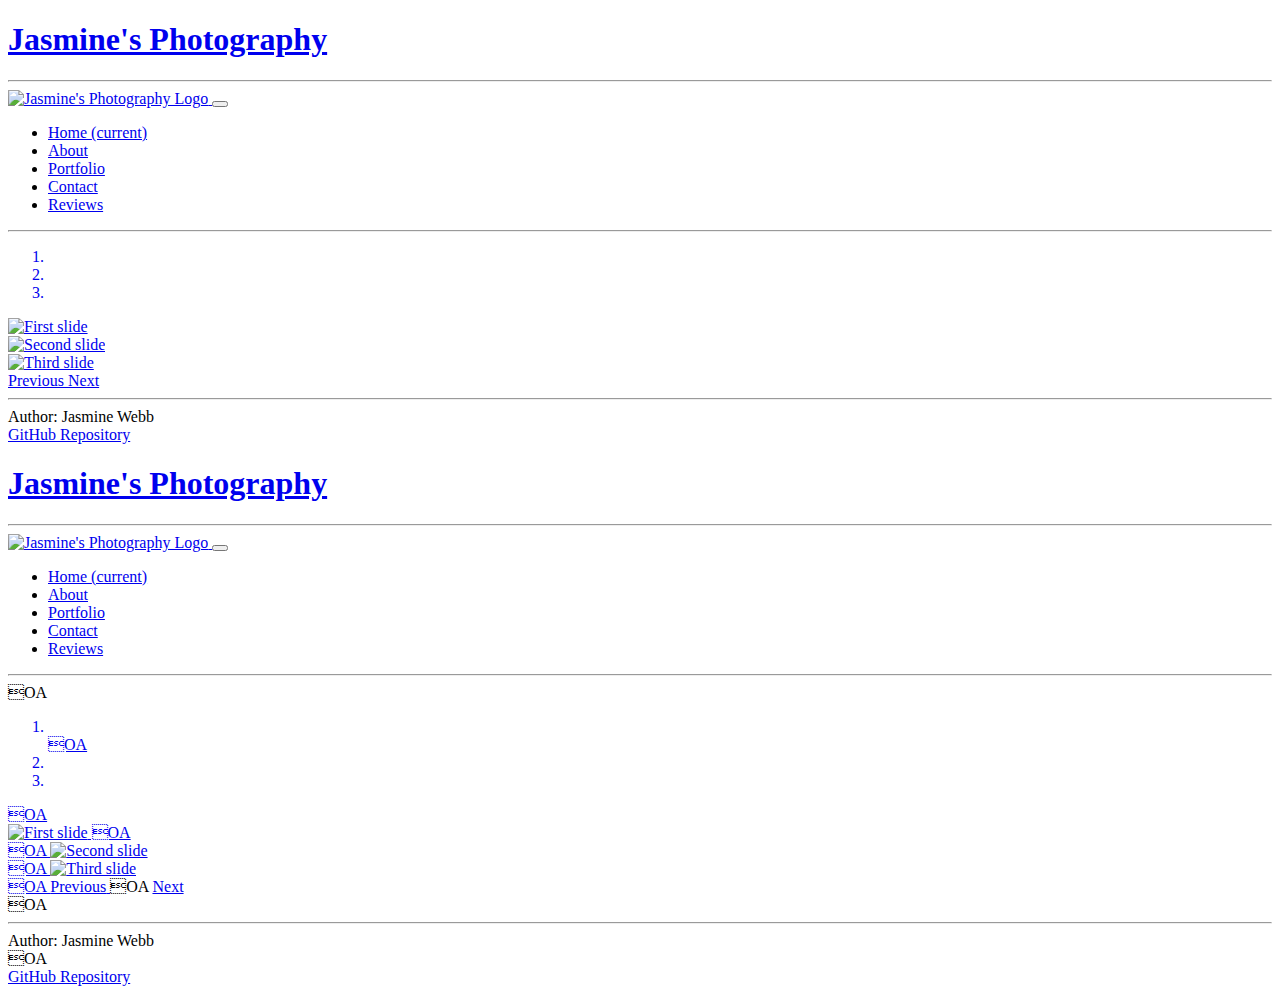
==== index.html @ 06d28d5c "Created init file" ====
<!DOCTYPE html>
<html>

<head>
    <link rel="stylesheet" href="https://stackpath.bootstrapcdn.com/bootstrap/4.1.3/css/bootstrap.min.css" integrity="sha384-MCw98/SFnGE8fJT3GXwEOngsV7Zt27NXFoaoApmYm81iuXoPkFOJwJ8ERdknLPMO" crossorigin="anonymous">
    <link rel="stylesheet" href="/css/styles.css" />
    <link rel="stylesheet" href="/css/home.css" />
    <title>Jasmine's Photography</title>
</head>

<body>
    <a class="header" href="./index.html">
        <h1>Jasmine's Photography</h1>
    </a>
    <hr>
    <nav class="navbar navbar-expand-lg navbar-light bg-light">
        <a class="navbar-brand" href="./index.html">
            <img src="./images/logo.png" alt="Jasmine's Photography Logo" width="50">
        </a>
        <button class="navbar-toggler" type="button" data-toggle="collapse" data-target="#navbarSupportedContent" aria-controls="navbarSupportedContent" aria-expanded="false" aria-label="Toggle navigation">
          <span class="navbar-toggler-icon"></span>
        </button>

        <div class="collapse navbar-collapse navbar-dark bg-light" id="navbarSupportedContent">
            <ul class="navbar-nav mr-auto">
                <li class="nav-item active">
                    <a class="nav-link" href="./index.html">
                      Home
                    <span class="sr-only">(current)</span></a>
                </li>
                <li class="nav-item">
                    <a class="nav-link" href="./pages/about.html">
                      About
                    </a>
                </li>

                <li class="nav-item">
                    <a class="nav-link" href="./pages/portfolio.html">
                      Portfolio
                    </a>
                </li>
                <li class="nav-item">
                    <a class="nav-link" href="./pages/contact.html">
                      Contact
                    </a>
                </li>
                <li class="nav-item">
                    <a class="nav-link" href="./pages/reviews.html">
                      Reviews
                    </a>
                </li>
            </ul>
        </div>
    </nav>
    <hr>
    <div class="content-wrapper">
        <a href="pages/portfolio.html">
            <div id="photoCarousel" class="carousel slide" data-ride="carousel">
                <ol class="carousel-indicators">
                    <li data-target="#photoCarousel" data-slide-to="0" class="active"></li>
                    <li data-target="#photoCarousel" data-slide-to="1"></li>
                    <li data-target="#photoCarousel" data-slide-to="2"></li>
                </ol>
                <div class="carousel-inner">
                    <div class="carousel-item active">
                        <img class="d-block w-100" src="./images/CentralPark.jpg" alt="First slide">
                    </div>
                    <div class="carousel-item">
                        <img class="d-block w-100 h" src="./images/PikePlaceMarket.jpg" alt="Second slide">
                    </div>
                    <div class="carousel-item">
                        <img class="d-block w-100" src="./images/Yellowstone.jpg" alt="Third slide">
                    </div>
                </div>
                <a class="carousel-control-prev" href="#photoCarousel" role="button" data-slide="prev">
                    <span class="carousel-control-prev-icon" aria-hidden="true"></span>
                    <span class="sr-only">Previous</span>
                </a>
                <a class="carousel-control-next" href="#photoCarousel" role="button" data-slide="next">
                    <span class="carousel-control-next-icon" aria-hidden="true"></span>
                    <span class="sr-only">Next</span>
                </a>
            </div>
        </a>
        <hr>
    </div>
    <footer>
        <div class="row justify-content-between">
            <div class="col-4"> Author: Jasmine Webb</div>
            <div class="col-4"><a class="source-link" href="https://github.com/BYU-CS-260-Winter-2020/lab-1-photography-website-jaztastic">GitHub Repository</a></div>
        </div>

    </footer>

    <script src="https://code.jquery.com/jquery-3.3.1.slim.min.js" integrity="sha384-q8i/X+965DzO0rT7abK41JStQIAqVgRVzpbzo5smXKp4YfRvH+8abtTE1Pi6jizo" crossorigin="anonymous"></script>
    <script src="https://cdnjs.cloudflare.com/ajax/libs/popper.js/1.14.3/umd/popper.min.js" integrity="sha384-ZMP7rVo3mIykV+2+9J3UJ46jBk0WLaUAdn689aCwoqbBJiSnjAK/l8WvCWPIPm49" crossorigin="anonymous"></script>
    <script src="https://stackpath.bootstrapcdn.com/bootstrap/4.1.3/js/bootstrap.min.js" integrity="sha384-ChfqqxuZUCnJSK3+MXmPNIyE6ZbWh2IMqE241rYiqJxyMiZ6OW/JmZQ5stwEULTy" crossorigin="anonymous"></script>
</body>

</html><!DOCTYPE html>
<html>

<head>
    <link rel="stylesheet" href="https://stackpath.bootstrapcdn.com/bootstrap/4.1.3/css/bootstrap.min.css" integrity="sha384-MCw98/SFnGE8fJT3GXwEOngsV7Zt27NXFoaoApmYm81iuXoPkFOJwJ8ERdknLPMO" crossorigin="anonymous">
    <link rel="stylesheet" href="/css/styles.css" />
    <link rel="stylesheet" href="/css/home.css" />
    <title>Jasmine's Photography</title>
</head>

<body>
    <a class="header" href="./index.html">
        <h1>Jasmine's Photography</h1>
    </a>
    <hr>
    <nav class="navbar navbar-expand-lg navbar-light bg-light">
        <a class="navbar-brand" href="./index.html">
            <img src="./images/logo.png" alt="Jasmine's Photography Logo" width="50">
        </a>
        <button class="navbar-toggler" type="button" data-toggle="collapse" data-target="#navbarSupportedContent" aria-controls="navbarSupportedContent" aria-expanded="false" aria-label="Toggle navigation">
          <span class="navbar-toggler-icon"></span>
        </button>

        <div class="collapse navbar-collapse navbar-dark bg-light" id="navbarSupportedContent">
            <ul class="navbar-nav mr-auto">
                <li class="nav-item active">
                    <a class="nav-link" href="./index.html">
                      Home
                    <span class="sr-only">(current)</span></a>
                </li>
                <li class="nav-item">
                    <a class="nav-link" href="./pages/about.html">
                      About
                    </a>
                </li>

                <li class="nav-item">
                    <a class="nav-link" href="./pages/portfolio.html">
                      Portfolio
                    </a>
                </li>
                <li class="nav-item">
                    <a class="nav-link" href="./pages/contact.html">
                      Contact
                    </a>
                </li>
                <li class="nav-item">
                    <a class="nav-link" href="./pages/reviews.html">
                      Reviews
                    </a>
                </li>
            </ul>
        </div>
    </nav>
    <hr>
    <div class="content-wrapper">
OA        <a href="pages/portfolio.html">
            <div id="photoCarousel" class="carousel slide" data-ride="carousel">
                <ol class="carousel-indicators">
                    <li data-target="#photoCarousel" data-slide-to="0" class="active"></li>
OA                    <li data-target="#photoCarousel" data-slide-to="1"></li>
                    <li data-target="#photoCarousel" data-slide-to="2"></li>
                </ol>
OA                <div class="carousel-inner">
                    <div class="carousel-item active">
                        <img class="d-block w-100" src="./images/CentralPark.jpg" alt="First slide">
OA                    </div>
                    <div class="carousel-item">
OA                        <img class="d-block w-100 h" src="./images/PikePlaceMarket.jpg" alt="Second slide">
                    </div>
                    <div class="carousel-item">
OA                        <img class="d-block w-100" src="./images/Yellowstone.jpg" alt="Third slide">
                    </div>
                </div>
OA                <a class="carousel-control-prev" href="#photoCarousel" role="button" data-slide="prev">
                    <span class="carousel-control-prev-icon" aria-hidden="true"></span>
                    <span class="sr-only">Previous</span>
                </a>
OA                <a class="carousel-control-next" href="#photoCarousel" role="button" data-slide="next">
                    <span class="carousel-control-next-icon" aria-hidden="true"></span>
                    <span class="sr-only">Next</span>
                </a>
            </div>
OA        </a>
        <hr>
    </div>
    <footer>
        <div class="row justify-content-between">
            <div class="col-4"> Author: Jasmine Webb</div>
OA            <div class="col-4"><a class="source-link" href="https://github.com/BYU-CS-260-Winter-2020/lab-1-photography-website-jaztastic">GitHub Repository</a></div>
        </div>

    </footer>

    <script src="https://code.jquery.com/jquery-3.3.1.slim.min.js" integrity="sha384-q8i/X+965DzO0rT7abK41JStQIAqVgRVzpbzo5smXKp4YfRvH+8abtTE1Pi6jizo" crossorigin="anonymous"></script>
    <script src="https://cdnjs.cloudflare.com/ajax/libs/popper.js/1.14.3/umd/popper.min.js" integrity="sha384-ZMP7rVo3mIykV+2+9J3UJ46jBk0WLaUAdn689aCwoqbBJiSnjAK/l8WvCWPIPm49" crossorigin="anonymous"></script>
    <script src="https://stackpath.bootstrapcdn.com/bootstrap/4.1.3/js/bootstrap.min.js" integrity="sha384-ChfqqxuZUCnJSK3+MXmPNIyE6ZbWh2IMqE241rYiqJxyMiZ6OW/JmZQ5stwEULTy" crossorigin="anonymous"></script>
</body>

</html>
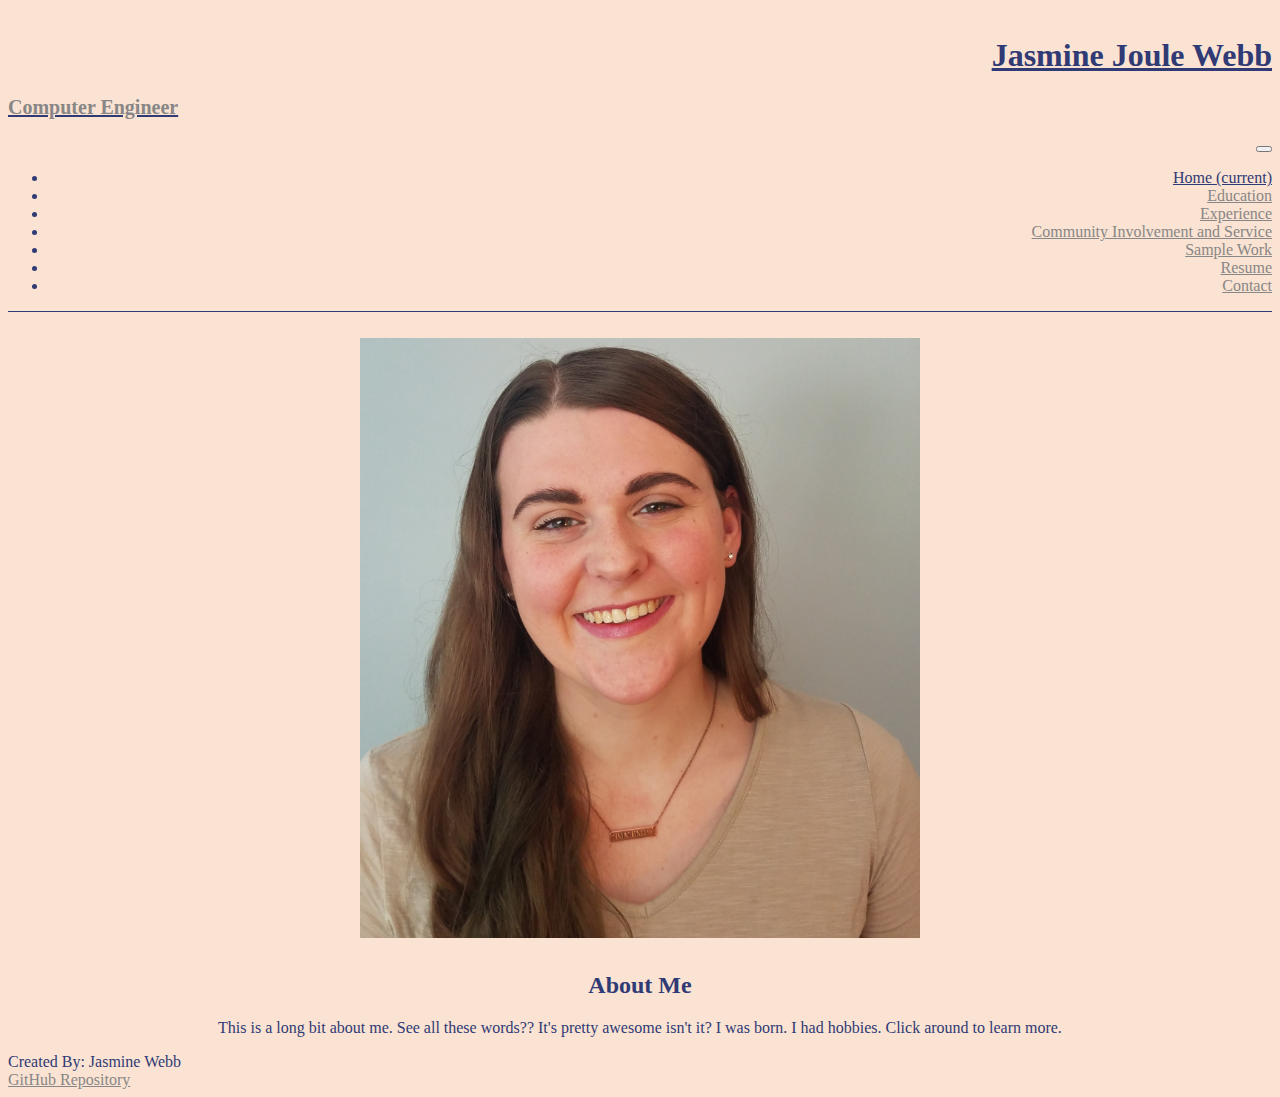
==== commit 4eecab4b: "changed header and education stuff" ====
--- a/index.html
+++ b/index.html
@@ -3,40 +3,54 @@
 
 <head>
     <link rel="stylesheet" href="https://stackpath.bootstrapcdn.com/bootstrap/4.1.3/css/bootstrap.min.css" integrity="sha384-MCw98/SFnGE8fJT3GXwEOngsV7Zt27NXFoaoApmYm81iuXoPkFOJwJ8ERdknLPMO" crossorigin="anonymous">
-    <link rel="stylesheet" href="/css/styles.css" />
-    <link rel="stylesheet" href="/css/home.css" />
-    <title>Jasmine's Photography</title>
+    <link rel="stylesheet" href="/css/cv.css" />
+    <link rel="stylesheet" href="/css/index.css" />
+    <title>Jasmine Webb</title>
 </head>
 
 <body>
-    <a class="header" href="./index.html">
-        <h1>Jasmine's Photography</h1>
-    </a>
-    <hr>
+
+
+    <!-- NAV BAR -->
     <nav class="navbar navbar-expand-lg navbar-light bg-light">
-        <a class="navbar-brand" href="./index.html">
-            <img src="./images/logo.png" alt="Jasmine's Photography Logo" width="50">
+        <a href="./">
+            <h1>Jasmine Joule Webb</h1>
+            <h2 class="header">Computer Engineer</h2>
         </a>
         <button class="navbar-toggler" type="button" data-toggle="collapse" data-target="#navbarSupportedContent" aria-controls="navbarSupportedContent" aria-expanded="false" aria-label="Toggle navigation">
           <span class="navbar-toggler-icon"></span>
         </button>
 
-        <div class="collapse navbar-collapse navbar-dark bg-light" id="navbarSupportedContent">
-            <ul class="navbar-nav mr-auto">
+        <div class="collapse navbar-collapse justify-content-center" id="navbarSupportedContent">
+            <ul class="navbar-nav">
                 <li class="nav-item active">
-                    <a class="nav-link" href="./index.html">
+                    <a class="nav-link" href="./">
                       Home
                     <span class="sr-only">(current)</span></a>
                 </li>
                 <li class="nav-item">
-                    <a class="nav-link" href="./pages/about.html">
-                      About
+                    <a class="nav-link" href="./pages/education.html">
+                      Education 
                     </a>
                 </li>
-
                 <li class="nav-item">
-                    <a class="nav-link" href="./pages/portfolio.html">
-                      Portfolio
+                    <a class="nav-link" href="./pages/work.html">
+                      Experience
+                    </a>
+                </li>
+                <li class="nav-item">
+                    <a class="nav-link" href="./pages/service.html">
+                      Community Involvement and Service 
+                    </a>
+                </li>
+                <li class="nav-item">
+                    <a class="nav-link" href="./pages/samples.html">
+                      Sample Work
+                    </a>
+                </li>
+                <li class="nav-item">
+                    <a class="nav-link" href="./pages/resume.html">
+                      Resume
                     </a>
                 </li>
                 <li class="nav-item">
@@ -44,156 +58,43 @@
                       Contact
                     </a>
                 </li>
-                <li class="nav-item">
-                    <a class="nav-link" href="./pages/reviews.html">
-                      Reviews
-                    </a>
-                </li>
             </ul>
         </div>
     </nav>
-    <hr>
+    <!--End Nav Bar -->
+
+    <div> </div>
+
+    <!--START PAGE CONTENT-->
     <div class="content-wrapper">
-        <a href="pages/portfolio.html">
-            <div id="photoCarousel" class="carousel slide" data-ride="carousel">
-                <ol class="carousel-indicators">
-                    <li data-target="#photoCarousel" data-slide-to="0" class="active"></li>
-                    <li data-target="#photoCarousel" data-slide-to="1"></li>
-                    <li data-target="#photoCarousel" data-slide-to="2"></li>
-                </ol>
-                <div class="carousel-inner">
-                    <div class="carousel-item active">
-                        <img class="d-block w-100" src="./images/CentralPark.jpg" alt="First slide">
-                    </div>
-                    <div class="carousel-item">
-                        <img class="d-block w-100 h" src="./images/PikePlaceMarket.jpg" alt="Second slide">
-                    </div>
-                    <div class="carousel-item">
-                        <img class="d-block w-100" src="./images/Yellowstone.jpg" alt="Third slide">
-                    </div>
-                </div>
-                <a class="carousel-control-prev" href="#photoCarousel" role="button" data-slide="prev">
-                    <span class="carousel-control-prev-icon" aria-hidden="true"></span>
-                    <span class="sr-only">Previous</span>
-                </a>
-                <a class="carousel-control-next" href="#photoCarousel" role="button" data-slide="next">
-                    <span class="carousel-control-next-icon" aria-hidden="true"></span>
-                    <span class="sr-only">Next</span>
-                </a>
+        <div class="d-flex">
+            <div class="p-2 flex-fill about-me">
+                <img src="photos/Headshot.jpg" alt="Headshot photo">
             </div>
-        </a>
-        <hr>
+            <div class="p-2 flex-fill about-me">
+                <h2>About Me</h2>
+                <p>This is a long bit about me. See all these words?? It's pretty awesome isn't it? I was born. I had hobbies. Click around to learn more.
+                </p>
+            </div>
+        </div>
     </div>
+    <!--End Page Content-->
+
+    <div> </div>
+    <!-- FOOTER -->
     <footer>
-        <div class="row justify-content-between">
-            <div class="col-4"> Author: Jasmine Webb</div>
-            <div class="col-4"><a class="source-link" href="https://github.com/BYU-CS-260-Winter-2020/lab-1-photography-website-jaztastic">GitHub Repository</a></div>
+        <div class="d-flex justify-content-between bd-highlight mb-2">
+            <div class="p-2">Created By: Jasmine Webb</div>
+            <div class="p-2">
+                <a class="source-link" href="https://github.com/jasminejwebb/CV_Website">GitHub Repository</a>
+            </div>
         </div>
-
     </footer>
+    <!--End Footer-->
 
     <script src="https://code.jquery.com/jquery-3.3.1.slim.min.js" integrity="sha384-q8i/X+965DzO0rT7abK41JStQIAqVgRVzpbzo5smXKp4YfRvH+8abtTE1Pi6jizo" crossorigin="anonymous"></script>
     <script src="https://cdnjs.cloudflare.com/ajax/libs/popper.js/1.14.3/umd/popper.min.js" integrity="sha384-ZMP7rVo3mIykV+2+9J3UJ46jBk0WLaUAdn689aCwoqbBJiSnjAK/l8WvCWPIPm49" crossorigin="anonymous"></script>
     <script src="https://stackpath.bootstrapcdn.com/bootstrap/4.1.3/js/bootstrap.min.js" integrity="sha384-ChfqqxuZUCnJSK3+MXmPNIyE6ZbWh2IMqE241rYiqJxyMiZ6OW/JmZQ5stwEULTy" crossorigin="anonymous"></script>
 </body>
 
-</html><!DOCTYPE html>
-<html>
-
-<head>
-    <link rel="stylesheet" href="https://stackpath.bootstrapcdn.com/bootstrap/4.1.3/css/bootstrap.min.css" integrity="sha384-MCw98/SFnGE8fJT3GXwEOngsV7Zt27NXFoaoApmYm81iuXoPkFOJwJ8ERdknLPMO" crossorigin="anonymous">
-    <link rel="stylesheet" href="/css/styles.css" />
-    <link rel="stylesheet" href="/css/home.css" />
-    <title>Jasmine's Photography</title>
-</head>
-
-<body>
-    <a class="header" href="./index.html">
-        <h1>Jasmine's Photography</h1>
-    </a>
-    <hr>
-    <nav class="navbar navbar-expand-lg navbar-light bg-light">
-        <a class="navbar-brand" href="./index.html">
-            <img src="./images/logo.png" alt="Jasmine's Photography Logo" width="50">
-        </a>
-        <button class="navbar-toggler" type="button" data-toggle="collapse" data-target="#navbarSupportedContent" aria-controls="navbarSupportedContent" aria-expanded="false" aria-label="Toggle navigation">
-          <span class="navbar-toggler-icon"></span>
-        </button>
-
-        <div class="collapse navbar-collapse navbar-dark bg-light" id="navbarSupportedContent">
-            <ul class="navbar-nav mr-auto">
-                <li class="nav-item active">
-                    <a class="nav-link" href="./index.html">
-                      Home
-                    <span class="sr-only">(current)</span></a>
-                </li>
-                <li class="nav-item">
-                    <a class="nav-link" href="./pages/about.html">
-                      About
-                    </a>
-                </li>
-
-                <li class="nav-item">
-                    <a class="nav-link" href="./pages/portfolio.html">
-                      Portfolio
-                    </a>
-                </li>
-                <li class="nav-item">
-                    <a class="nav-link" href="./pages/contact.html">
-                      Contact
-                    </a>
-                </li>
-                <li class="nav-item">
-                    <a class="nav-link" href="./pages/reviews.html">
-                      Reviews
-                    </a>
-                </li>
-            </ul>
-        </div>
-    </nav>
-    <hr>
-    <div class="content-wrapper">
-OA        <a href="pages/portfolio.html">
-            <div id="photoCarousel" class="carousel slide" data-ride="carousel">
-                <ol class="carousel-indicators">
-                    <li data-target="#photoCarousel" data-slide-to="0" class="active"></li>
-OA                    <li data-target="#photoCarousel" data-slide-to="1"></li>
-                    <li data-target="#photoCarousel" data-slide-to="2"></li>
-                </ol>
-OA                <div class="carousel-inner">
-                    <div class="carousel-item active">
-                        <img class="d-block w-100" src="./images/CentralPark.jpg" alt="First slide">
-OA                    </div>
-                    <div class="carousel-item">
-OA                        <img class="d-block w-100 h" src="./images/PikePlaceMarket.jpg" alt="Second slide">
-                    </div>
-                    <div class="carousel-item">
-OA                        <img class="d-block w-100" src="./images/Yellowstone.jpg" alt="Third slide">
-                    </div>
-                </div>
-OA                <a class="carousel-control-prev" href="#photoCarousel" role="button" data-slide="prev">
-                    <span class="carousel-control-prev-icon" aria-hidden="true"></span>
-                    <span class="sr-only">Previous</span>
-                </a>
-OA                <a class="carousel-control-next" href="#photoCarousel" role="button" data-slide="next">
-                    <span class="carousel-control-next-icon" aria-hidden="true"></span>
-                    <span class="sr-only">Next</span>
-                </a>
-            </div>
-OA        </a>
-        <hr>
-    </div>
-    <footer>
-        <div class="row justify-content-between">
-            <div class="col-4"> Author: Jasmine Webb</div>
-OA            <div class="col-4"><a class="source-link" href="https://github.com/BYU-CS-260-Winter-2020/lab-1-photography-website-jaztastic">GitHub Repository</a></div>
-        </div>
-
-    </footer>
-
-    <script src="https://code.jquery.com/jquery-3.3.1.slim.min.js" integrity="sha384-q8i/X+965DzO0rT7abK41JStQIAqVgRVzpbzo5smXKp4YfRvH+8abtTE1Pi6jizo" crossorigin="anonymous"></script>
-    <script src="https://cdnjs.cloudflare.com/ajax/libs/popper.js/1.14.3/umd/popper.min.js" integrity="sha384-ZMP7rVo3mIykV+2+9J3UJ46jBk0WLaUAdn689aCwoqbBJiSnjAK/l8WvCWPIPm49" crossorigin="anonymous"></script>
-    <script src="https://stackpath.bootstrapcdn.com/bootstrap/4.1.3/js/bootstrap.min.js" integrity="sha384-ChfqqxuZUCnJSK3+MXmPNIyE6ZbWh2IMqE241rYiqJxyMiZ6OW/JmZQ5stwEULTy" crossorigin="anonymous"></script>
-</body>
-
-</html>
+</html>--- a/css/cv.css
+++ b/css/cv.css
@@ -0,0 +1,78 @@
+:root {
+    --lightColor: #fae3d2;
+    --darkColor: #303a75;
+    --accentColor: #888686;
+}
+
+body {
+    color: var(--darkColor);
+    background-color: var(--lightColor);
+    font-size: 1em;
+    font-family: "noticia text", serif;
+}
+
+h1 {
+    font-weight: bold;
+    padding-top: .5em;
+}
+
+.header {
+    font-size: 1.25em;
+    color: var(--accentColor);
+    text-align: left;
+}
+
+a {
+    color: var(--darkColor);
+}
+
+a:hover {
+    color: var(--darkColor);
+    text-decoration: none;
+}
+
+.source-link {
+    color: var(--accentColor)
+}
+
+.bg-light {
+    background-color: var(--lightColor) !important;
+}
+
+.content-wrapper {
+    max-width: 90%;
+    margin-left: 5%;
+    margin-right: 5%;
+    margin-top: 1em;
+    margin-bottom: 1em;
+}
+
+.navbar {
+    border-bottom: 1px solid var(--darkColor);
+    text-align: right;
+}
+
+
+/*nav bar link*/
+
+.navbar-light .navbar-nav .nav-link {
+    color: var(--accentColor);
+}
+
+
+/*active navbar link*/
+
+.navbar-light .navbar-nav .active>.nav-link,
+.navbar-light .navbar-nav .nav-link.active,
+.navbar-light .navbar-nav .nav-link.show,
+.navbar-light .navbar-nav .show>.nav-link {
+    color: var(--darkColor);
+}
+
+
+/*navbar hover*/
+
+.navbar-light .navbar-nav .nav-link:focus,
+.navbar-light .navbar-nav .nav-link:hover {
+    color: var(--darkColor);
+}--- a/css/index.css
+++ b/css/index.css
@@ -0,0 +1,10 @@
+.about-me {
+    text-align: center;
+}
+
+img {
+    max-height: 600px;
+    max-width: 100%;
+    flex: 1;
+    padding: 10px;
+}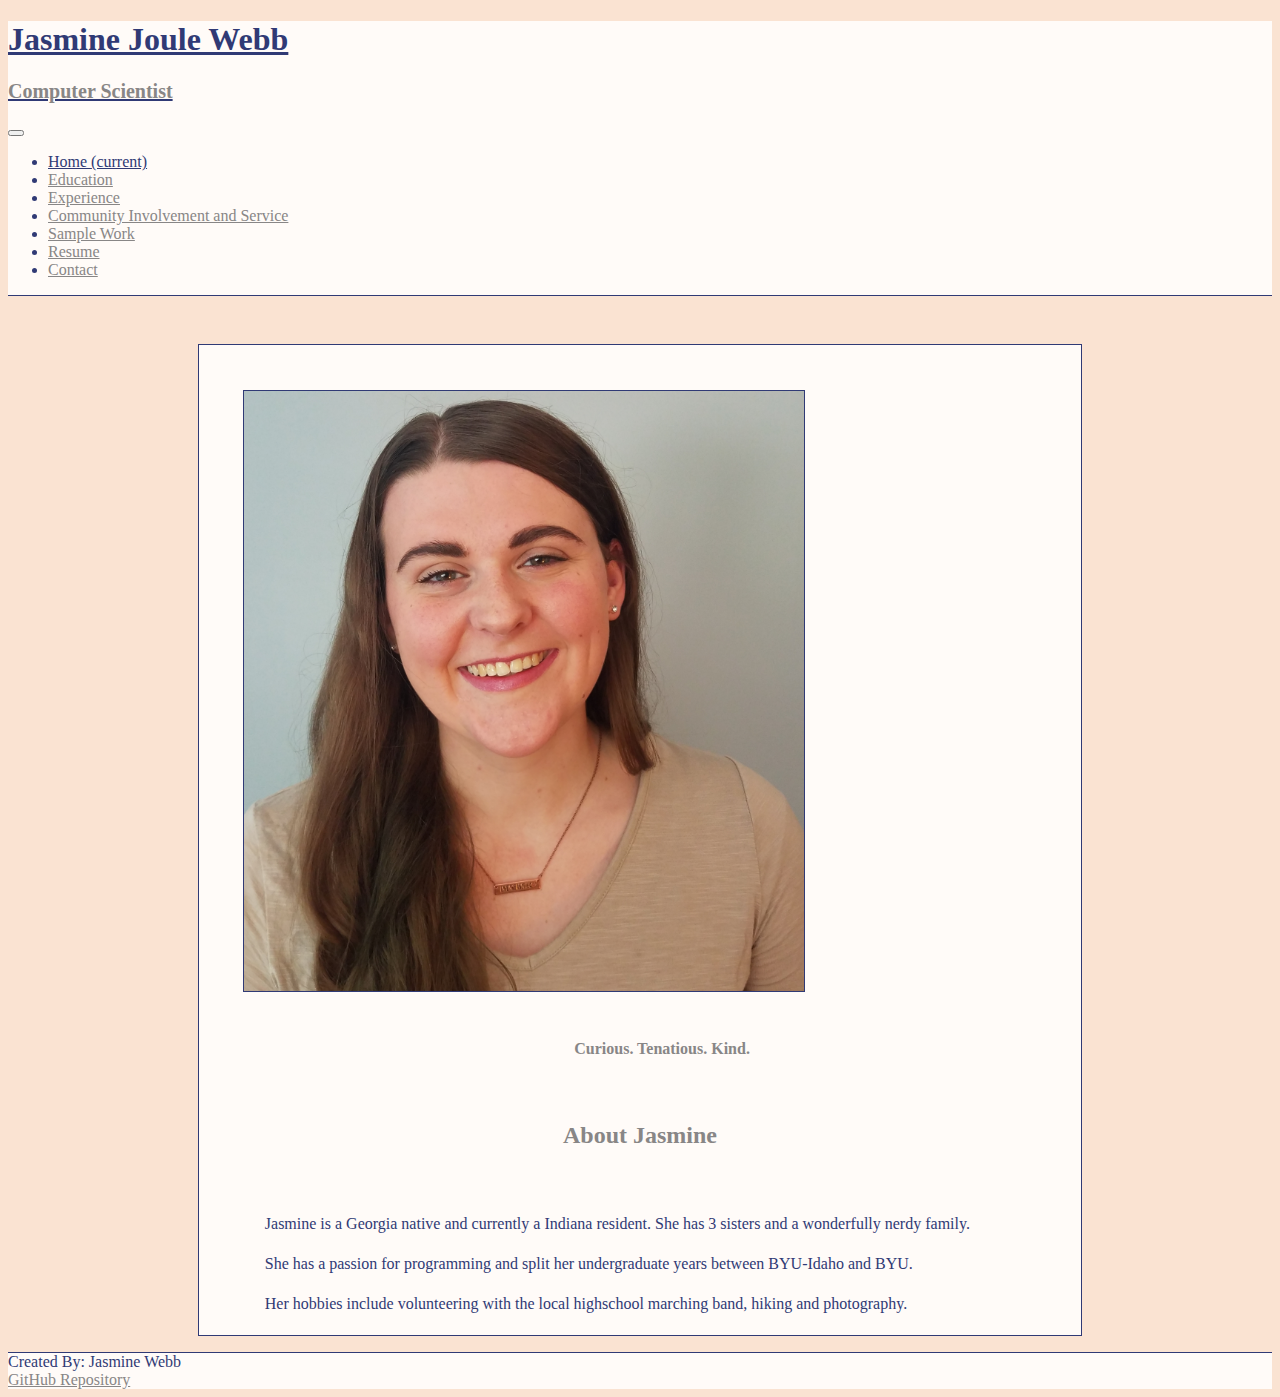
==== commit 6cc23b05: "Functioning website, first draft complete except for samples." ====
--- a/index.html
+++ b/index.html
@@ -9,20 +9,18 @@
 </head>
 
 <body>
-
-
     <!-- NAV BAR -->
     <nav class="navbar navbar-expand-lg navbar-light bg-light">
         <a href="./">
             <h1>Jasmine Joule Webb</h1>
-            <h2 class="header">Computer Engineer</h2>
+            <h2 class="header">Computer Scientist</h2>
         </a>
         <button class="navbar-toggler" type="button" data-toggle="collapse" data-target="#navbarSupportedContent" aria-controls="navbarSupportedContent" aria-expanded="false" aria-label="Toggle navigation">
           <span class="navbar-toggler-icon"></span>
         </button>
 
-        <div class="collapse navbar-collapse justify-content-center" id="navbarSupportedContent">
-            <ul class="navbar-nav">
+        <div class="collapse navbar-collapse text-right" id="navbarSupportedContent">
+            <ul class="navbar-nav ml-auto">
                 <li class="nav-item active">
                     <a class="nav-link" href="./">
                       Home
@@ -66,15 +64,17 @@
     <div> </div>
 
     <!--START PAGE CONTENT-->
-    <div class="content-wrapper">
+    <div class="content-wrapper flex-wrap">
         <div class="d-flex">
-            <div class="p-2 flex-fill about-me">
+            <div class="p-2 flex-fill ">
                 <img src="photos/Headshot.jpg" alt="Headshot photo">
+                <p class="caption"> Curious. Tenatious. Kind.</p>
             </div>
-            <div class="p-2 flex-fill about-me">
-                <h2>About Me</h2>
-                <p>This is a long bit about me. See all these words?? It's pretty awesome isn't it? I was born. I had hobbies. Click around to learn more.
-                </p>
+            <div class="p-2 flex-fill">
+                <h2 class="about-me">About Jasmine</h2>
+                <p>Jasmine is a Georgia native and currently a Indiana resident. She has 3 sisters and a wonderfully nerdy family. </p>
+                <p>She has a passion for programming and split her undergraduate years between BYU-Idaho and BYU. </p>
+                <p>Her hobbies include volunteering with the local highschool marching band, hiking and photography.</p>
             </div>
         </div>
     </div>
--- a/css/cv.css
+++ b/css/cv.css
@@ -2,6 +2,7 @@
     --lightColor: #fae3d2;
     --darkColor: #303a75;
     --accentColor: #888686;
+    --background: #fffbf8;
 }
 
 body {
@@ -13,7 +14,17 @@
 
 h1 {
     font-weight: bold;
-    padding-top: .5em;
+}
+
+footer {
+    background-color: var(--background);
+    border-top: 1px solid var(--darkColor);
+    margin-bottom: 0;
+}
+
+.mb-2,
+.my-2 {
+    margin-bottom: 0 !important;
 }
 
 .header {
@@ -36,26 +47,28 @@
 }
 
 .bg-light {
-    background-color: var(--lightColor) !important;
+    background-color: var(--background) !important;
 }
 
 .content-wrapper {
-    max-width: 90%;
-    margin-left: 5%;
-    margin-right: 5%;
-    margin-top: 1em;
+    max-width: 70%;
+    margin-left: 15%;
+    margin-right: 15%;
+    margin-top: 3em;
     margin-bottom: 1em;
+    background-color: var(--background);
+    border: 1px solid var(--darkColor);
 }
 
 .navbar {
     border-bottom: 1px solid var(--darkColor);
-    text-align: right;
+    align-items: flex-end;
 }
 
 
 /*nav bar link*/
 
-.navbar-light .navbar-nav .nav-link {
+.nav-link {
     color: var(--accentColor);
 }
 
--- a/css/index.css
+++ b/css/index.css
@@ -1,10 +1,28 @@
 .about-me {
     text-align: center;
+    font-weight: bolder;
+    padding: 5%;
+    color: #888686;
+    font-size: 1.5em;
+}
+
+p {
+    text-align: left;
+    margin: 2.5%;
+    padding-left: 5%
 }
 
 img {
     max-height: 600px;
     max-width: 100%;
     flex: 1;
-    padding: 10px;
+    margin: 5%;
+    border: 1px solid var(--darkColor);
+}
+
+.caption {
+    text-align: center;
+    margin: 0;
+    color: #888686;
+    font-weight: bold;
 }